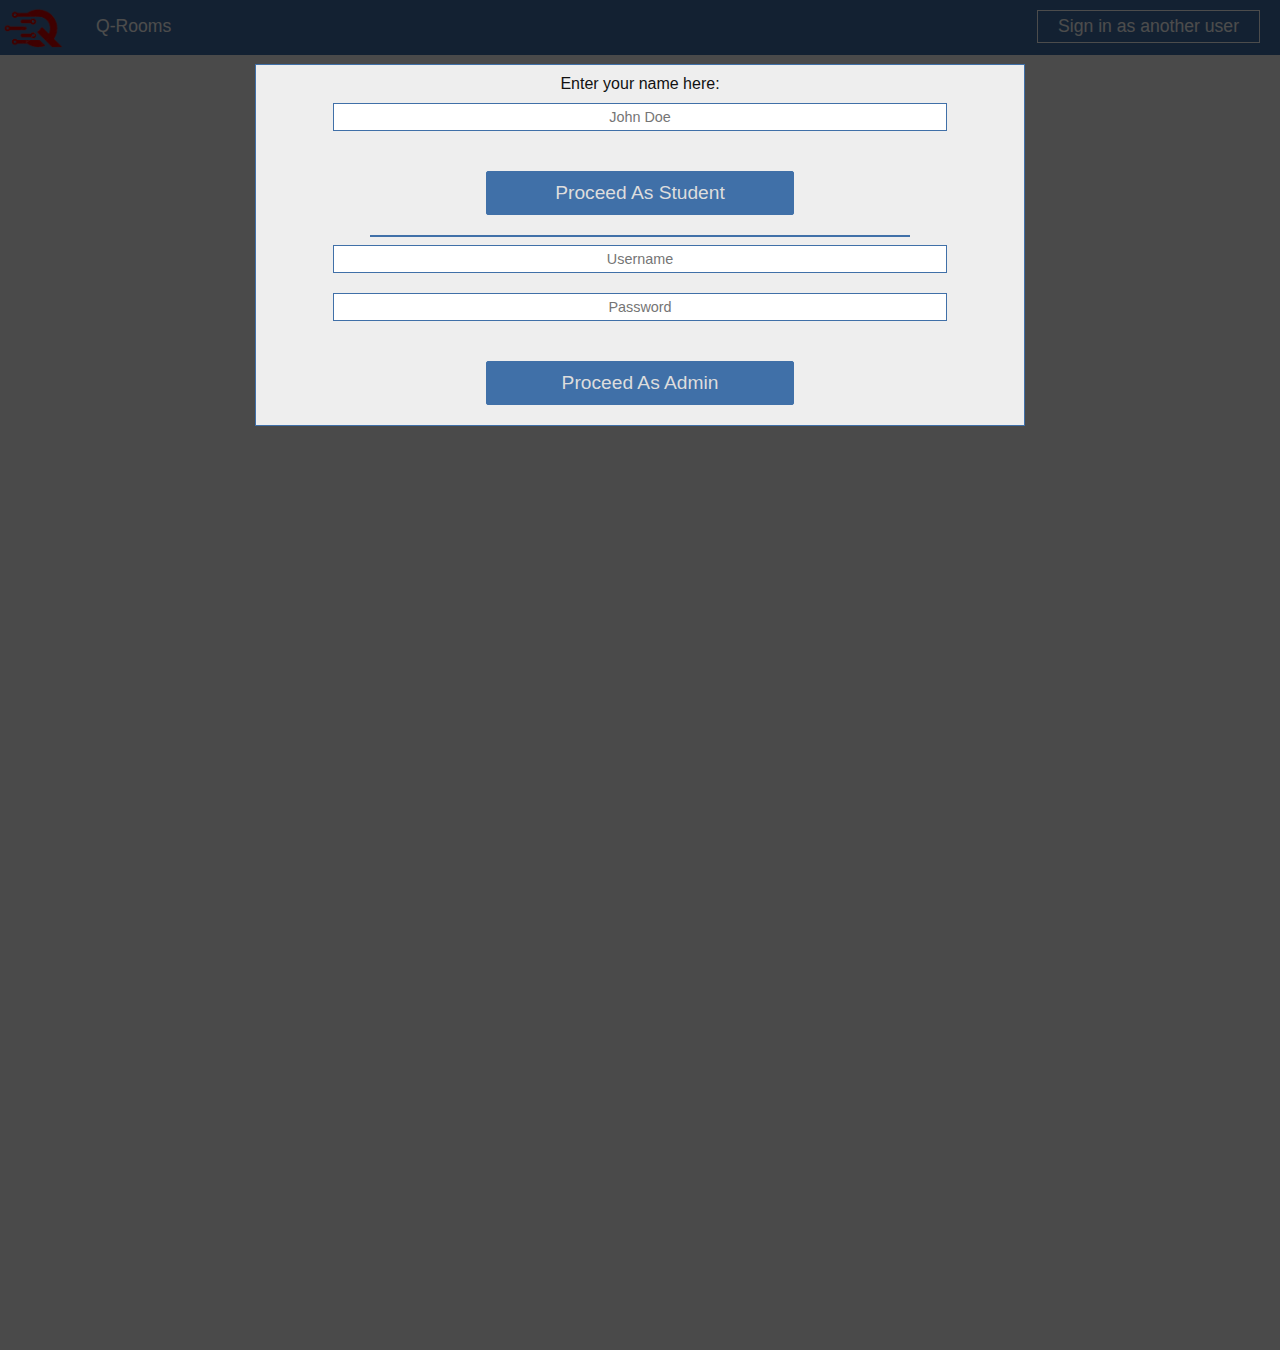
==== q.html @ 8014279f "weergeven, verwijderen en toevoegen van rooms" ====
<html>
    <head>
        <meta content="text/html;charset=utf-8" http-equiv="Content-Type">
        <meta content="utf-8" http-equiv="encoding">
        <link rel="stylesheet" media="all" href="css/styles.css">
        <title>Q-View</title>
    </head>
    <body>
        <header id="header">
            <img id="logo" src="img/logo.PNG" alt="logo">
            <div class="dropdown">
                <span>Q-Rooms</span>
                <div id="qrooms-dropdown" class="dropdown-content">

                </div>
            </div>
            <div id="create-qroom"></div>
            <button id="signout">Sign in as another user</button>
        </header>
        <main>
            <h3 id="amount-in-q"></h3>
            <div id="q">

            </div>
        </main>

        <!-- LOGIN MODAL -->
        <div id="modal-login" class="modal">
            <div class="login-content">
                <form id="login-form">
                    <label for="login-name">Enter your name here:</label>
                    <input type="name" id="login-name" required placeholder="John Doe"/>
                    <button class="login-button">Proceed As Student</button>
                </form>
                <hr class="divider">
                <form id="login-form-admin">
                    <input type="text" id="login-admin-username" required placeholder="Username">
                    <input type="password" id="login-admin-password" required placeholder="Password">
                    <button class="login-button">Proceed As Admin</button>
                </form>
            </div>
        </div>

        <script type="text/javascript" src="js/jquery.js"></script>
        <script type="text/javascript" src="js/Cookies.js"></script>
        <script type="text/javascript" src="js/header.js"></script>
        <script type="text/javascript" src="js/q.js"></script>
    </body>
</html>
---- css/styles.css ----
/* HEADER HEADER HEADER HEADER HEADER HEADER */
header{
    background-color: #4070a8;
    height: 50px;
    padding: 5px 0 0 0;
    margin: 0;
    color: white;
    font-size: 1.1em;
}
header img{
    float: left;
    margin: 0 20px 0 0;
    padding: 3px 3px;
    display: block;
    width: 60px;
    height: 40px;
}
header img:hover{
    cursor: pointer;
}
header button{
    background-color: transparent;
    border: 1px solid white;
    color: white;
    padding: 5px 20px;
    float: right;
    margin: 5px 20px 0 0;
}
header button:hover{
    cursor: pointer;
    background-color: white;
    color: #4070a8;
}
.dropdown{
    position: relative;
    display: inline-block;
    padding: 6px 10px;
    margin-top: 5px;
}
.dropdown:hover{
    background-color: white;
    color: #4070a8;
}
.dropdown-content {
    display: none;
    position: absolute;
    background-color: #f9f9f9;
    min-width: 350px;
    width: auto;
    box-shadow: 0px 8px 16px 0px rgba(0,0,0,0.2);
    padding: 0;
    z-index: 1;
    background-color: #4070a8;
}
header a{
    text-decoration: none;
    color: white;
    padding: 5px 20px;
    display: block;
}
.dropdown-content a{
    font-size: 0.8em;
}
header a:hover{
    background-color: white;
    color: #4070a8;
    cursor: pointer;
}
.dropdown:hover .dropdown-content {
    display: block;
}
#create-qroom{
    display: none;
}
/* BODY BOSY BOSY BOSY BOSY BOSY BOSY BOSY */
body{
    background-color: #f9f9f9;
    margin: 0;
    padding: 0;
    font-family: 'Gill Sans', 'Gill Sans MT', Calibri, 'Trebuchet MS', sans-serif;
}
.divider{
    border: solid 0.5px #4070a8;
    display: block;
    width: 70%;
}
.no-margin{
    margin: 0;
}
strong{
    font-family: Arial, Helvetica, sans-serif;
}
/* FORM FORM FORM FORM FORM FORM FORM FORM */
form{
    text-align: center;
}
form label{
    display: block;
}
form input{
    width: 50%;
    min-width: 300px;
    border: 1px solid #4070a8;
    padding: 10px;
    text-align: center;
    margin: 10px auto;
}

/* LOGIN LOGIN LOGIN LOGIN LOGIN LOGIN LOGIN */
#modal-login{
    width: 100%;
    height: 150%;
    background-color: rgba(0, 0, 0, 0.7);
    position: absolute;
    top: 0;
    left: 0;
    display: flex;
    justify-content: center;
    align-items: center; 
    font-family: 'Gill Sans', 'Gill Sans MT', Calibri, 'Trebuchet MS', sans-serif;
    display: none; 
}
.login-content{
    margin: 5% auto;
    width: 60%;
    height: auto;
    min-width: 500px;
    background-color: #eee;
    border: 1px solid #4070a8;
    color: #111;
    position: relative;
    text-align: center;
}
.login-content form input{
    width: 80%;
    padding: 5px 10px;
    font-size: 0.9em;
    margin: 0 0 20px 0;
}
.login-content form button{
    width: 40%;
    font-size: 1.2em;
    padding: 10px;
    background-color: #4070a8;
    color: #ddd;
    border: 1px solid #4070a8;
    border-radius: 2px;
    cursor: pointer;
}
.login-content form button:hover{
    background-color: #f9f9f9;
    color: #4070a8;
}
.login-content form label{
    font-size: 1em;
    margin: 10px 0;
    display: block;
}
.close-popup{
    background-color: transparent;
    border: none;
    color: red;
    font-size: 2em;
    top: 0;
    right: 0;
    position: absolute;
}
.close-popup:hover{
    cursor: pointer;
}
/* MAIN MAIN MAIN MAIN MAIN MAIN MAIN MAIN */
li{
    list-style-type: none;
    width: 90%;
    background-color:#4070a8;
    color: white;
    padding: 0 20px;
    margin: 20px 0;
    position: relative;
    box-shadow: 3px 3px 4px rgba(0,0,0,0.6);
}
li p{
    padding: 10px 0;
    margin: 0;
    width: 70%;
}
li button{
    position: absolute;
    top: 0;
    right: 0;
    height: 100%;
    width: 15%;
    color: white;
    border: none;
    font-size: 0.9em;
    background: linear-gradient(to right, #4070a8 40%, white 50%);
    background-size: 250% 100%;
    background-position: left bottom;
}
li button:hover{
    cursor: pointer;
    background-position: right bottom;
    transition: all 0.5s ease;
    color: #4070a8;
}
ul{
    min-width: 300px;
    width:70%;
    margin: 5% auto 0;
    text-align: left;
    padding: 0;
}
h2{
    font-size: 1.3em;
    text-align: center;
    margin: 10px auto 5px;
    padding: 0;
    width: 80%;
}
/* MANAGE MANAGE MANAGE MANAGE MANAGE MANAGE MANAGE */
select{
    padding: 10px;
    margin: 5px auto;
    font-size: 0.9em;
    display: block;
    text-align: center;
    border: 1px solid #4070a8;
}
button{
    background-color: #4070a8;
    border: 1px solid #4070a8;
    color: white;
    padding: 10px 20px;
    font-size: 1em;
    margin: 20px auto;
    display: block;
}
button:hover{
    background-color: white;
    color: #4070a8;
    cursor: pointer;
}
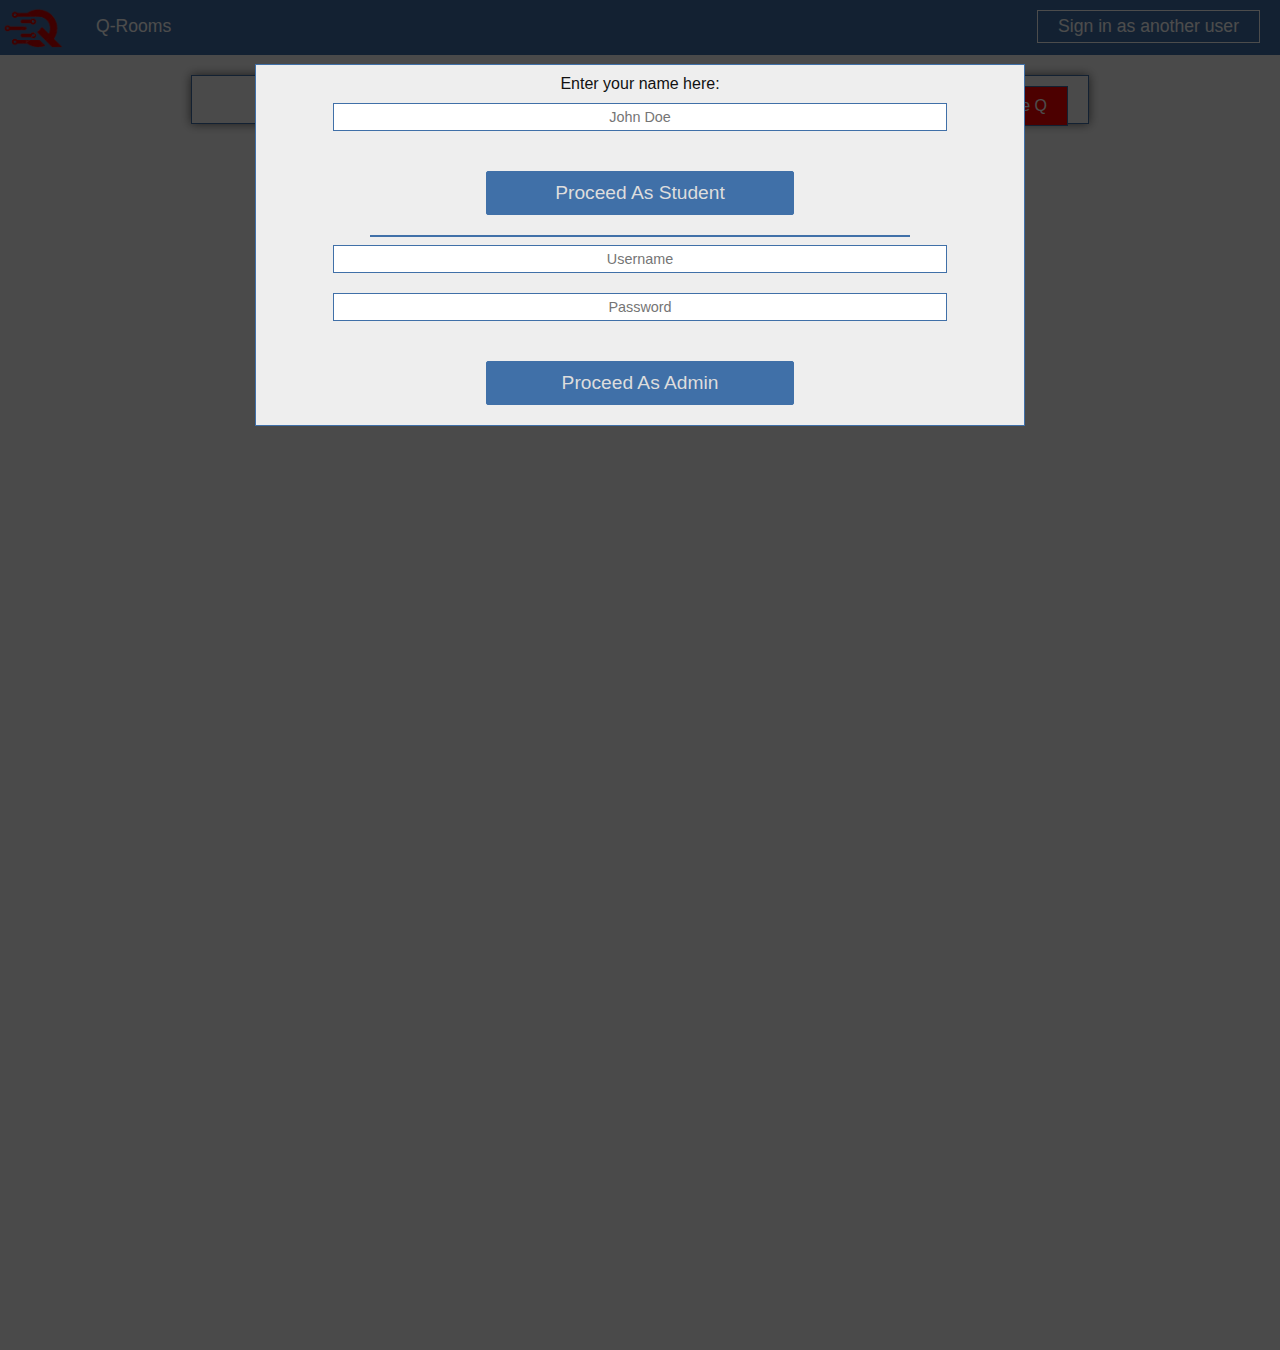
==== commit fa10b663: "weergeven, toevoegen en verwijderen uit aueue" ====
--- a/q.html
+++ b/q.html
@@ -18,9 +18,18 @@
             <button id="signout">Sign in as another user</button>
         </header>
         <main>
-            <h3 id="amount-in-q"></h3>
+            <div id="div-q-head">
+                <h3 id="amount-in-q"></h3>
+                <div id="div-q-head-buttons">
+                    <button id="enter-q" class="no-margin">Enter Q</button>
+                    <button id="leave-q" class="no-margin">Leave Q</button>
+                </div>
+            </div>
+            
             <div id="q">
-
+                <div id="firstSix"></div>
+                <div id="secondSix"></div>
+                <div id="vert-divider"></div>
             </div>
         </main>
 
--- a/css/styles.css
+++ b/css/styles.css
@@ -89,6 +89,7 @@
 }
 strong{
     font-family: Arial, Helvetica, sans-serif;
+    color: #4070a8;
 }
 /* FORM FORM FORM FORM FORM FORM FORM FORM */
 form{
@@ -160,7 +161,7 @@
     background-color: transparent;
     border: none;
     color: red;
-    font-size: 2em;
+    font-size: 1em;
     top: 0;
     right: 0;
     position: absolute;
@@ -240,3 +241,76 @@
     color: #4070a8;
     cursor: pointer;
 }
+/* Q Q Q Q Q Q Q Q Q Q Q Q Q Q Q Q */
+h3{
+    padding: 5px 20px;
+}
+#div-q-head{
+    width: 70%;
+    min-width: 500px;
+    margin: 20px auto;
+    position: relative;
+    border: 1px solid #4070a8;
+    box-shadow: 0px 0px 10px rgba(0,0,0,0.6);
+}
+#div-q-head-buttons{
+    position: absolute;
+    top: 10;
+    right: 20;
+}
+#div-q-head-buttons button{
+    display: inline-block;
+}
+#enter-q:hover , #leave-q:hover{
+    background-color: white;
+}
+#enter-q{
+    background-color: green;
+}
+#leave-q{
+    background-color: red;
+}
+@media only screen and (max-width: 950px) {
+    #div-q-head{
+        text-align: center;
+    }
+    #div-q-head-buttons{
+        position: unset;
+        display: inline-block;
+        margin-bottom: 20px;
+    }
+}
+#q{
+    width: 95%;
+    padding: 0;
+    margin: 5px auto;
+    display: grid;
+    grid-template-columns: 50% 50%;
+    position: relative;
+}
+#firstSix, #secondSix{
+    width: 95%;
+    margin: 5px auto;
+    text-align: center;
+}
+.span{
+    display: block;
+    background-color: white;
+    border: 1px solid #4070a8;
+    border-radius: 5px;
+    padding: 2% 0;
+    font-size: 2em;
+    margin-top: 5px;
+    position: relative;
+}
+.diff{
+    padding: 1.1% 0;
+}
+#vert-divider{
+    position: absolute;
+    top: 2.5%;
+    left: 50%;
+    height: 95%;
+    border: 1px solid #4070a8;
+    box-shadow: 0 0 0 2px rgba(0,0,0,0.2);
+}